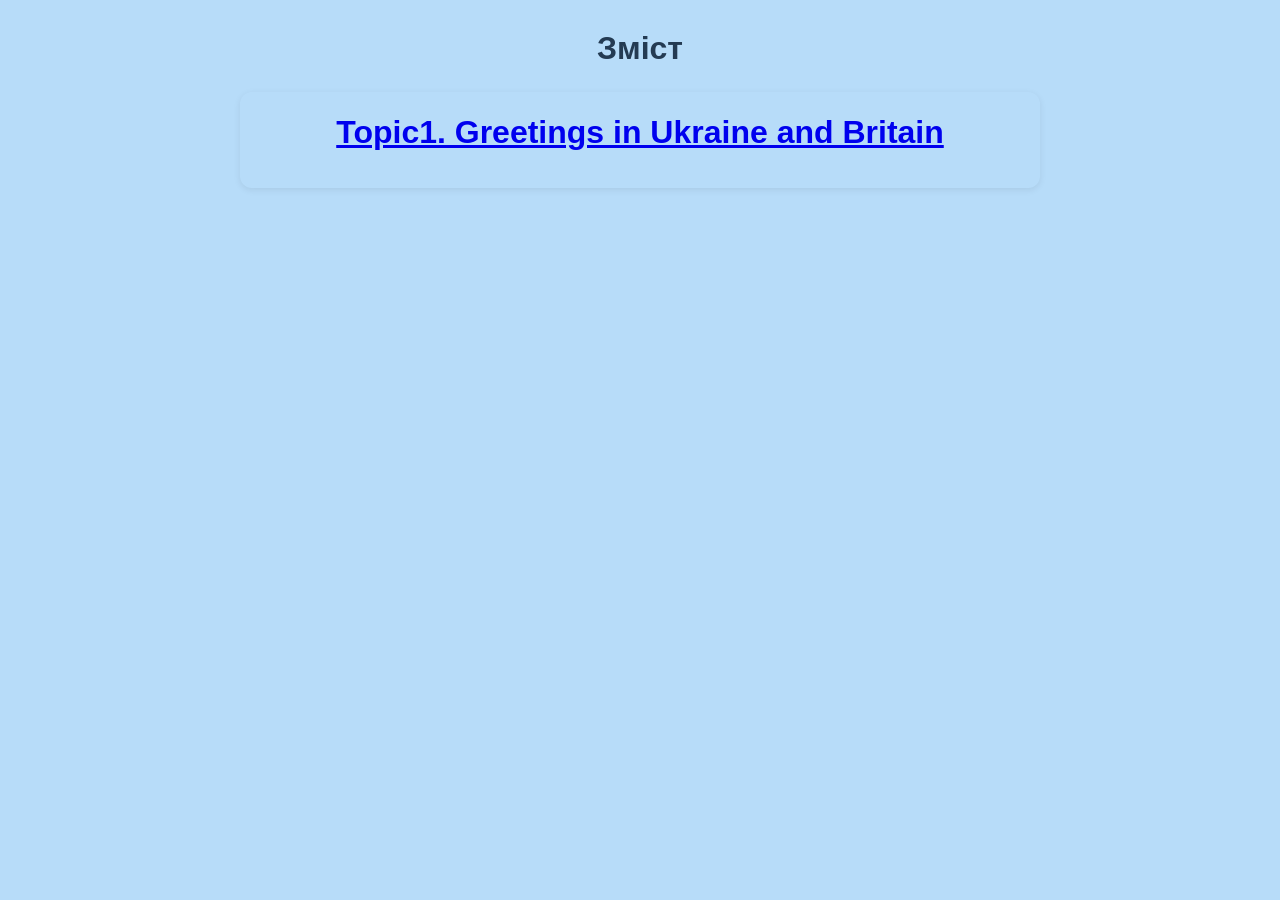
==== index.htm @ 53fdc6a7 "Add files via upload" ====
﻿<!DOCTYPE html>
<html lang="uk">
<head>
<meta charset="UTF-8">
<meta name="viewport" content="width=device-width, initial-scale=1.0">
<link rel="stylesheet" href="style.css">
<title>Greetings in Ukraine and Britain</title>

<style>
.style1 {
	border-radius: 12px;
	box-shadow: 0 2px 7px rgba(0, 0, 0, 0.08);
	margin-bottom: 12px;
	padding: 12px;
	background-image: none;
	background-repeat: repeat;
	background-attachment: scroll;
	background-position: 0% 0%;
}
</style>
</head>

<body>

<div class="page">

    <h1>Зміст</h1>

    <div class="style1">
      
    <h2><a href="topic1.htm">Topic1. Greetings in Ukraine and Britain</a>  </h2>
    </div>

</div>

   

</body>
</html>
---- style.css ----
﻿    * {
        box-sizing: border-box;
    }

    body {
        margin: 0;
        padding: 20px 10px 40px;
        background: #B7DCF9;
        font-family: Arial, sans-serif;
        color: #263238;
    }

    .page {
        max-width: 800px;
        margin: 0 auto;
    }

    h1 {
        text-align: center;
        font-size: 32px;
        margin: 10px 0 25px;
        color: #243b53;
    }
    
       h2 {
        text-align: center;
        font-size: 32px;
        margin: 10px 0 25px;
        color: #243b53;
    }


    .block {
        background: white;
        border-radius: 12px;
        padding: 18px;
        margin-bottom: 18px;
        box-shadow: 0 2px 7px rgba(0, 0, 0, 0.08);
    }

    .picture {
        
        display: block;
        border-radius: 8px;
        margin-bottom: 16px;
    }

    .english {
        font-size: 25px;
        line-height: 1.35;
        font-weight: bold;
        margin-bottom: 8px;
    }

    .ukrainian {
        font-size: 19px;
        line-height: 1.4;
        color: #555;
        margin-bottom: 16px;
    }

    .audio-button {
        width: 52px;
        height: 52px;
        border: none;
        border-radius: 50%;
        background: #426b8c;
        color: white;
        font-size: 23px;
        cursor: pointer;
        display: flex;
        align-items: center;
        justify-content: center;
    }

    .audio-button:hover {
        background: #315875;
    }

    .audio-button:active {
        transform: scale(0.95);
    }

    @media (max-width: 600px) {

        body {
            padding: 10px 6px 30px;
        }

        h1 {
            font-size: 25px;
            margin-bottom: 18px;
        }

        .block {
            padding: 12px;
            margin-bottom: 12px;
        }

        .english {
            font-size: 21px;
        }

        .ukrainian {
            font-size: 17px;
        }
    }
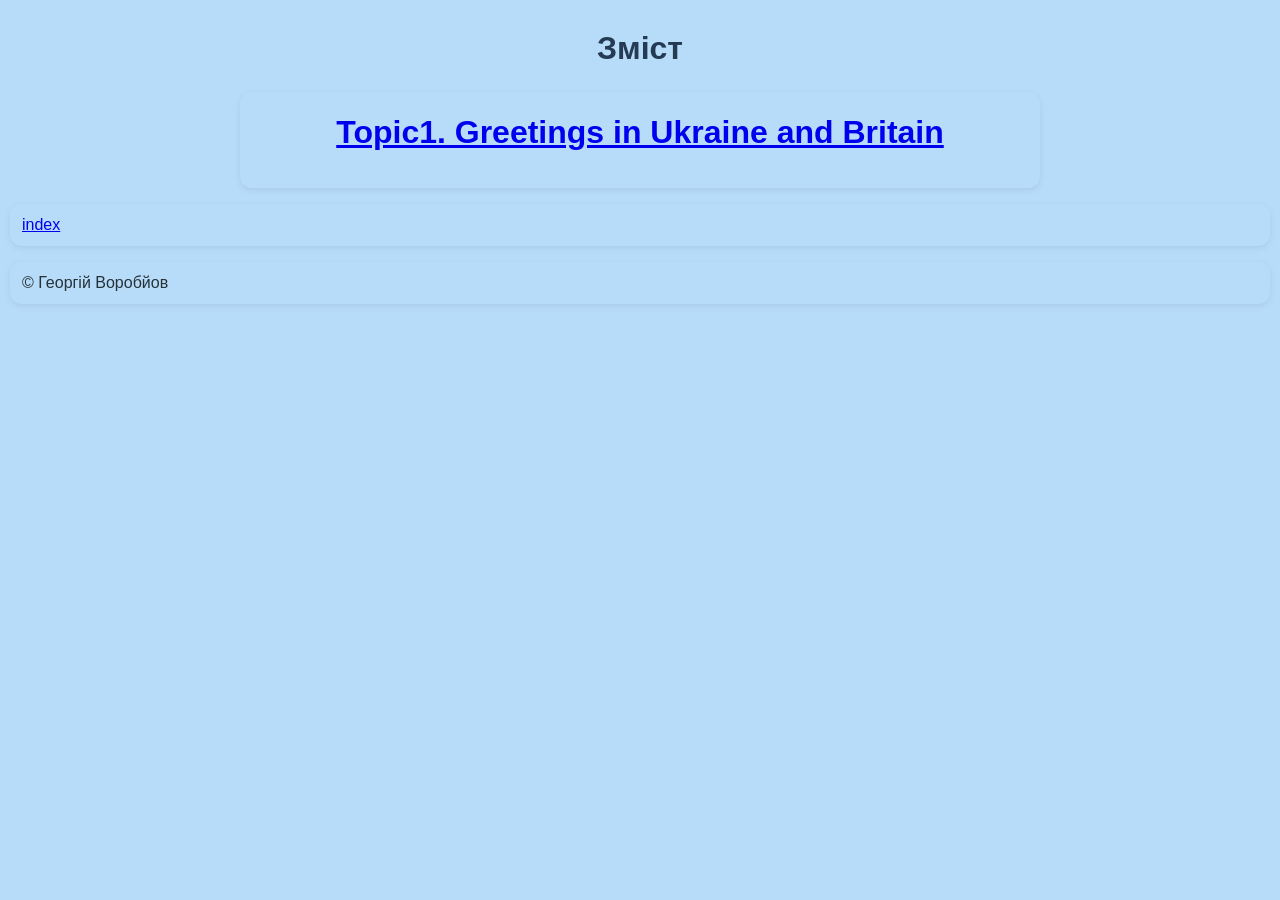
==== commit 2d7808cb: "Rename index.html to index.htm" ====
--- a/index.htm
+++ b/index.htm
@@ -32,8 +32,13 @@
     </div>
 
 </div>
+<footer>
+   <p class="style1"><a href="index.htm">index</a></p>
+
+    <p class="style1">© Георгій Воробйов</p>
+</footer>
 
    
 
 </body>
-</html>+</html>
--- a/style.css
+++ b/style.css
@@ -39,7 +39,8 @@
     }
 
     .picture {
-        
+        max-width: 100%;
+    height: auto;
         display: block;
         border-radius: 8px;
         margin-bottom: 16px;
@@ -102,6 +103,9 @@
         }
 
         .ukrainian {
-            font-size: 17px;
-        }
+            font-size: 17px;}
+        footer {
+    text-align: center;
+}
+
     }
